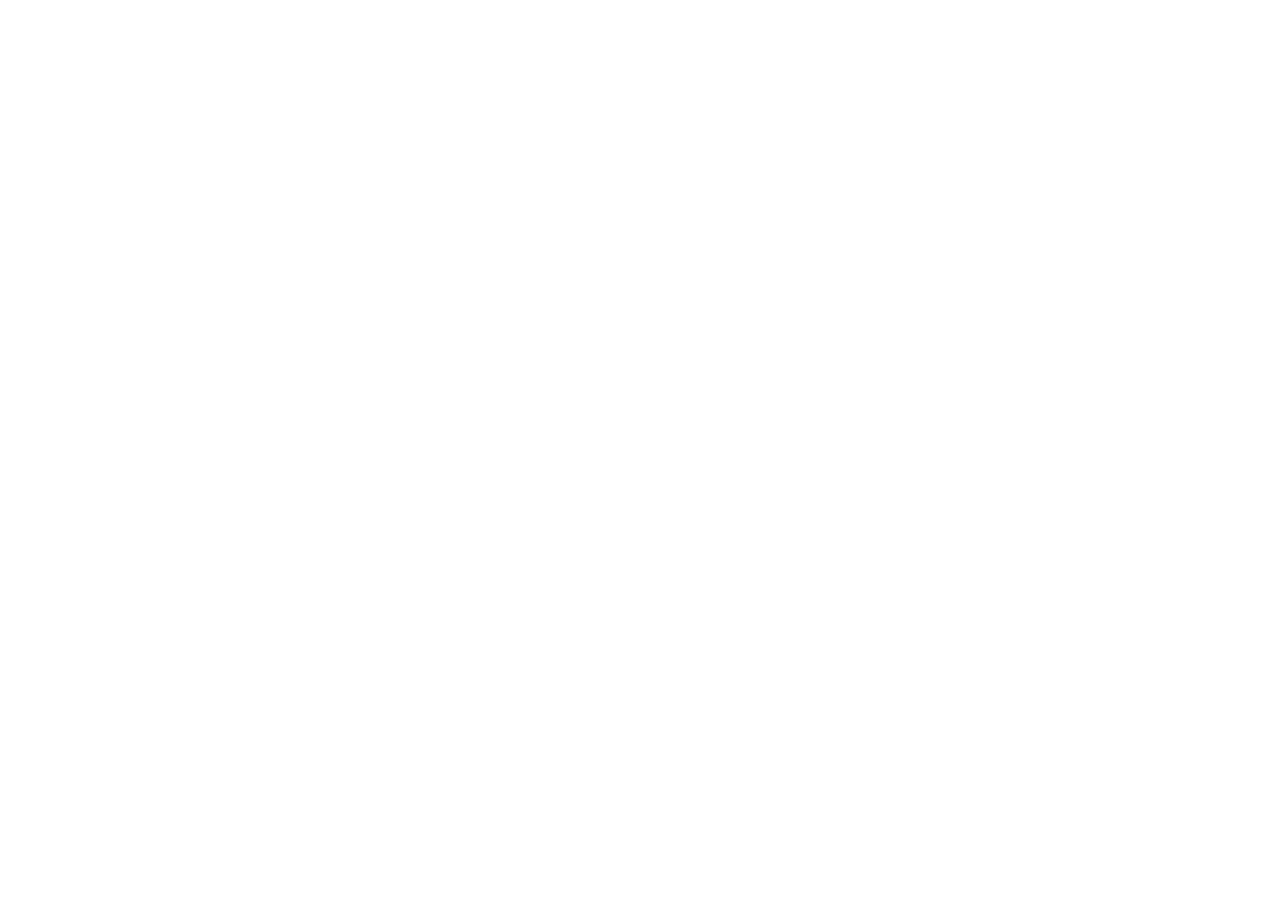
==== index.html @ f6d9eaa0 "initiate" ====
<!DOCTYPE html>
<html lang="en">
<head>
    <meta charset="UTF-8">
    <meta name="viewport" content="width=device-width, initial-scale=1.0">
    <title>Document</title>
</head>
<body>
    
</body>
</html>
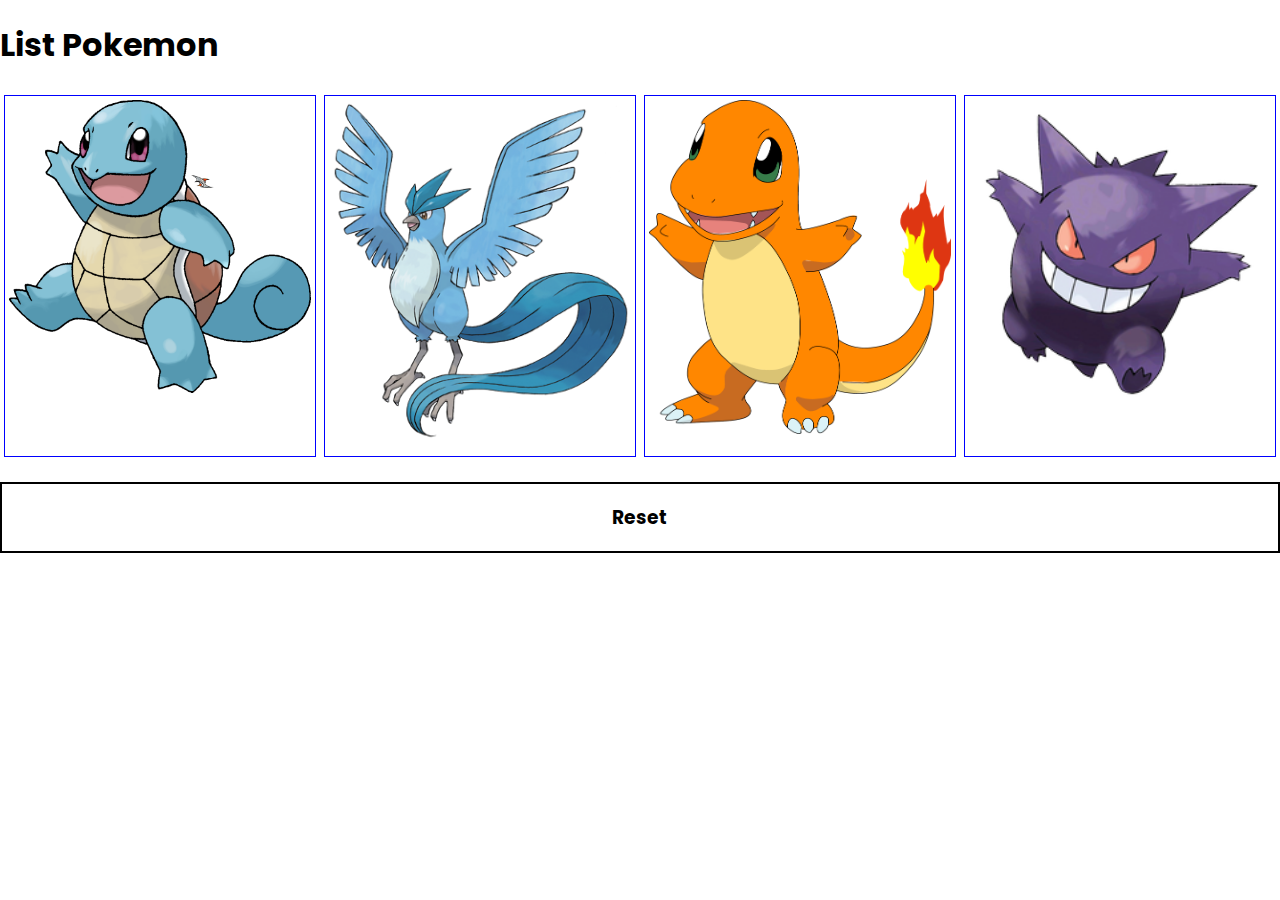
==== commit b244ba8e: "native vers" ====
--- a/index.html
+++ b/index.html
@@ -1,11 +1,35 @@
 <!DOCTYPE html>
 <html lang="en">
-<head>
-    <meta charset="UTF-8">
-    <meta name="viewport" content="width=device-width, initial-scale=1.0">
+  <head>
+    <meta charset="UTF-8" />
+    <meta name="viewport" content="width=device-width, initial-scale=1.0" />
     <title>Document</title>
-</head>
-<body>
-    
-</body>
-</html>+    <link rel="stylesheet" href="myStyle.css" />
+    <link rel="preconnect" href="https://fonts.googleapis.com" />
+    <link rel="preconnect" href="https://fonts.gstatic.com" crossorigin />
+    <link
+      href="https://fonts.googleapis.com/css2?family=Poppins:wght@200&display=swap"
+      rel="stylesheet"
+    />
+  </head>
+  <body>
+    <h1>List Pokemon</h1>
+    <div class="main-grid">
+      <div class="grid-content" id="pokemon-air">
+        <img src="assets/image/pokemon_air.webp" alt="pokemon_air" />
+      </div>
+      <div class="grid-content" id="pokemon-angin">
+        <img src="assets/image/pokemon_angin.webp" alt="pokemon_angin" />
+      </div>
+      <div class="grid-content" id="pokemon-api">
+        <img src="assets/image/pokemon_api.webp" alt="pokemon_api" />
+      </div>
+      <div class="grid-content" id="pokemon-jahat">
+        <img src="assets/image/pokemon_jahat.webp" alt="pokemon_jahat" />
+      </div>
+    </div>
+    <h1 id="pokemon-result"></h1>
+    <div class="reset" id="pokemon-reset"><h3>Reset</h3></div>
+  </body>
+  <script src="assets/script/myScript.js"></script>
+</html>
--- a/myStyle.css
+++ b/myStyle.css
@@ -0,0 +1,42 @@
+:root {
+  --primary: rgb(0, 0, 255);
+  --secondary: rgb(255, 0, 0);
+  --bg: rgb(255, 255, 255);
+}
+
+body {
+  font-family: "Poppins", sans-serif;
+  margin: 0;
+  padding: 0;
+}
+
+.main-grid {
+  display: grid;
+  grid-template-columns: repeat(4, 1fr);
+}
+
+.grid-content {
+  border: solid 1px;
+  border-color: var(--primary);
+  text-align: center;
+  padding: 4px 4px;
+  margin: 4px 4px;
+  transition: 300ms;
+}
+
+.grid-content:hover {
+  background-color: var(--primary);
+}
+.grid-content img {
+  width: 100%;
+}
+
+.reset {
+  border: solid 2px;
+  text-align: center;
+  transition: 300ms;
+}
+
+.reset:hover {
+  background-color: brown;
+}
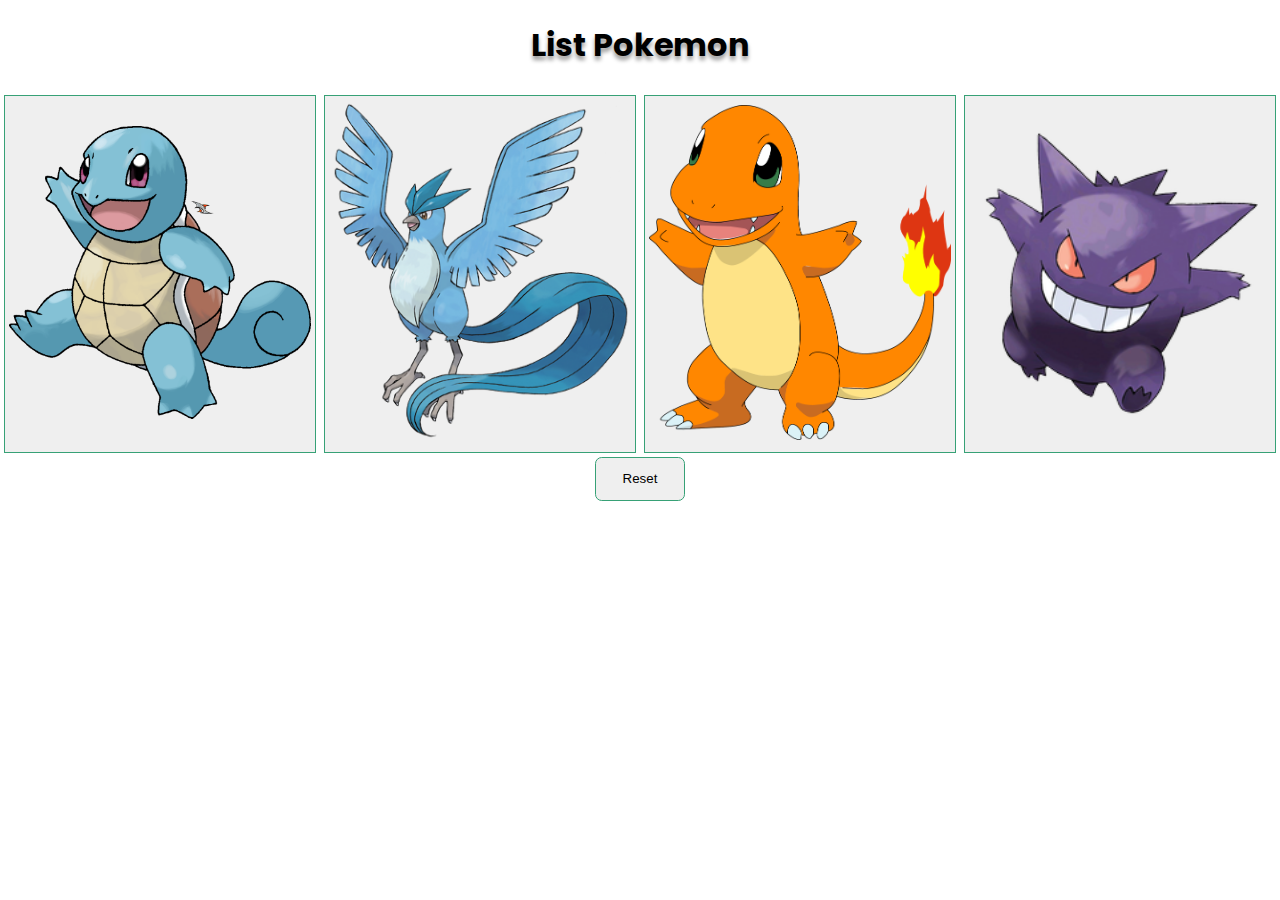
==== commit ef93b5fb: "native vers" ====
--- a/index.html
+++ b/index.html
@@ -15,21 +15,21 @@
   <body>
     <h1>List Pokemon</h1>
     <div class="main-grid">
-      <div class="grid-content" id="pokemon-air">
+      <button class="grid-content" id="pokemon-air">
         <img src="assets/image/pokemon_air.webp" alt="pokemon_air" />
-      </div>
-      <div class="grid-content" id="pokemon-angin">
+      </button>
+      <button class="grid-content" id="pokemon-angin">
         <img src="assets/image/pokemon_angin.webp" alt="pokemon_angin" />
-      </div>
-      <div class="grid-content" id="pokemon-api">
+      </button>
+      <button class="grid-content" id="pokemon-api">
         <img src="assets/image/pokemon_api.webp" alt="pokemon_api" />
-      </div>
-      <div class="grid-content" id="pokemon-jahat">
+      </button>
+      <button class="grid-content" id="pokemon-jahat">
         <img src="assets/image/pokemon_jahat.webp" alt="pokemon_jahat" />
-      </div>
+      </button>
     </div>
-    <h1 id="pokemon-result"></h1>
-    <div class="reset" id="pokemon-reset"><h3>Reset</h3></div>
+    <button class="reset" id="pokemon-reset">Reset</button>
+    <h2 id="pokemon-result"></h2>
   </body>
   <script src="assets/script/myScript.js"></script>
 </html>
--- a/myStyle.css
+++ b/myStyle.css
@@ -1,5 +1,5 @@
 :root {
-  --primary: rgb(0, 0, 255);
+  --primary: rgb(55, 161, 118);
   --secondary: rgb(255, 0, 0);
   --bg: rgb(255, 255, 255);
 }
@@ -8,6 +8,7 @@
   font-family: "Poppins", sans-serif;
   margin: 0;
   padding: 0;
+  background-color: var(--bg);
 }
 
 .main-grid {
@@ -26,17 +27,42 @@
 
 .grid-content:hover {
   background-color: var(--primary);
+  box-shadow: 0 12px 12px rgba(0, 0, 0, 0.4);
 }
+
+.grid-content:hover img {
+  scale: 1.1;
+}
+
+.grid-content:focus {
+  outline: 1px solid --primary;
+  background-color: var(--primary);
+  box-shadow: 0 12px 12px rgba(0, 0, 0, 0.4);
+  scale: 1.1;
+}
+
 .grid-content img {
   width: 100%;
+  transition: 300ms;
 }
 
 .reset {
-  border: solid 2px;
+  padding: 1em 2em;
+  display: block;
+  margin: 0 auto;
+  border: solid 1px var(--primary);
+  border-radius: 0.5em;
   text-align: center;
   transition: 300ms;
 }
 
 .reset:hover {
-  background-color: brown;
+  background-color: var(--primary);
 }
+
+h1 ,h2{
+  text-align: center;
+  text-shadow: 0 4px 4px rgba(0, 0, 0, 0.4);
+}
+
+
